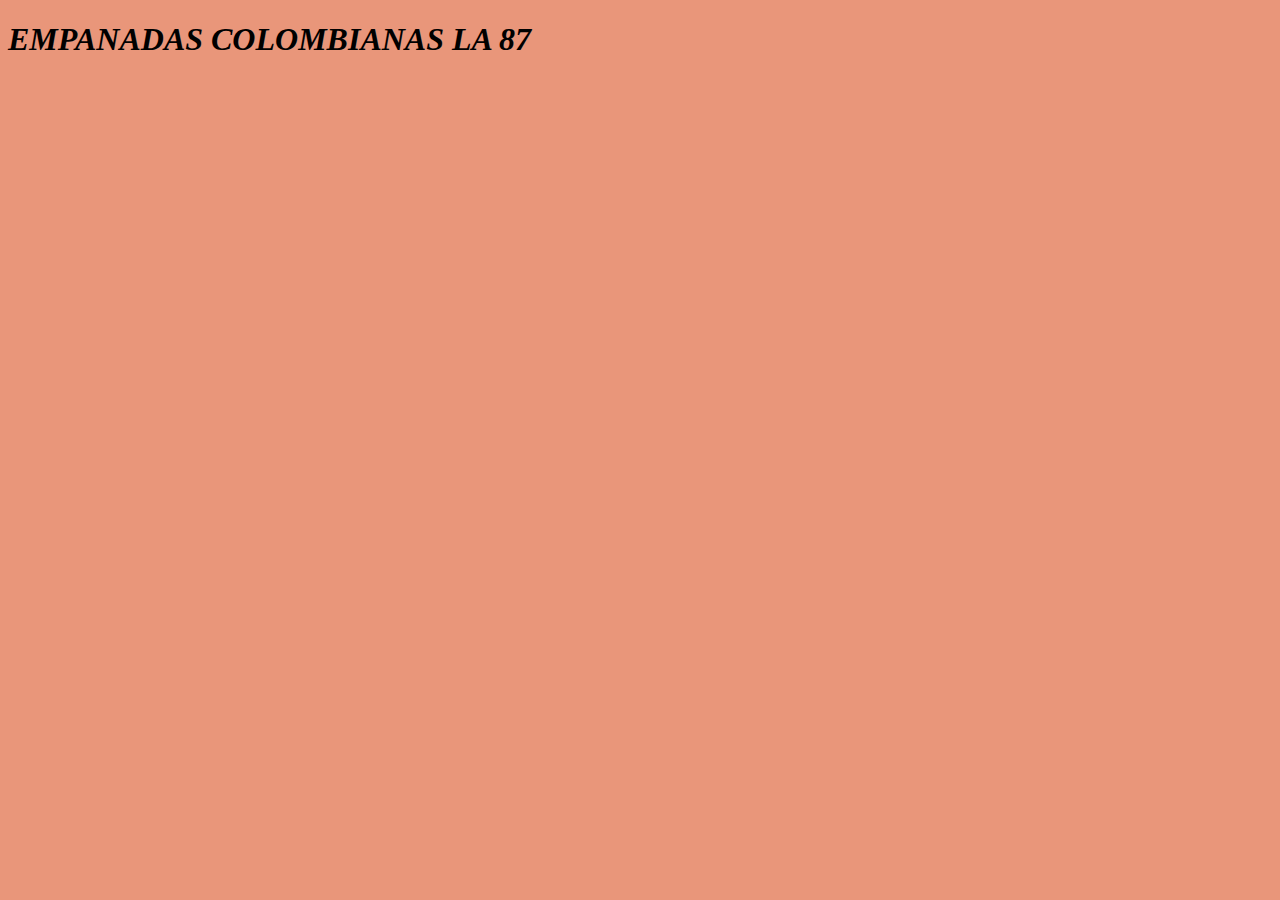
==== index.html @ e3c78b16 "Version 1 - html -css" ====
<!DOCTYPE html>
<html lang="en">
<head>
    <meta charset="UTF-8">
    <meta http-equiv="X-UA-Compatible" content="IE=edge">
    <meta name="viewport" content="width=<device-width>, initial-scale=1.0">
    <title>Empanadas la 87</title>
    <link rel="stylesheet" href="estilos.css">
</head>
<body>
    <h1>EMPANADAS COLOMBIANAS  LA 87</h1>

</body>
</html>
---- estilos.css ----
body{
    background-color:darksalmon
}

h1{
    font-style: oblique;
}
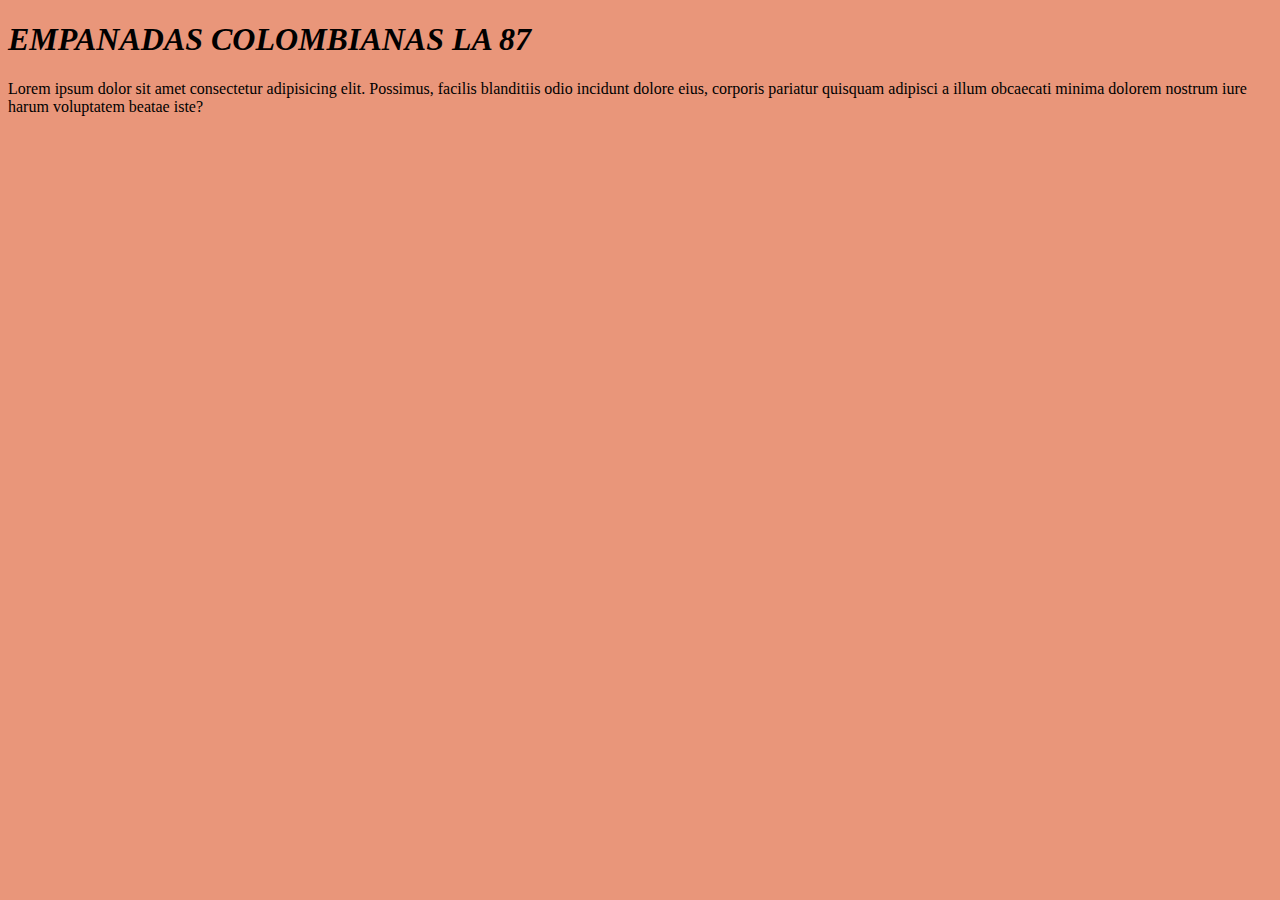
==== commit 77b04d33: "Version 2 - html -css" ====
--- a/index.html
+++ b/index.html
@@ -9,6 +9,6 @@
 </head>
 <body>
     <h1>EMPANADAS COLOMBIANAS  LA 87</h1>
-
+    <p>Lorem ipsum dolor sit amet consectetur adipisicing elit. Possimus, facilis blanditiis odio incidunt dolore eius, corporis pariatur quisquam adipisci a illum obcaecati minima dolorem nostrum iure harum voluptatem beatae iste?</p>
 </body>
 </html>